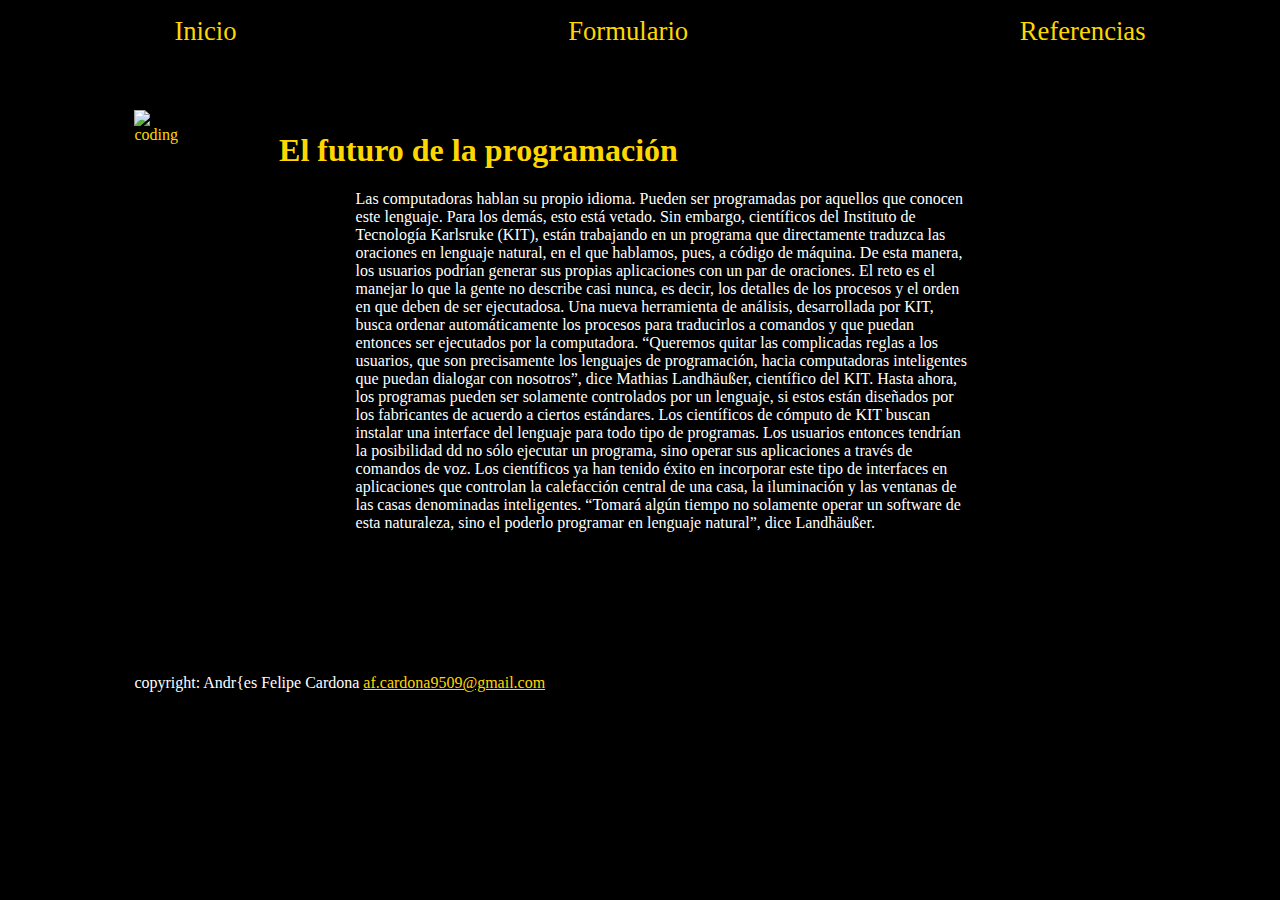
==== Index.html @ 7fc73dcc "add filles" ====
<!DOCTYPE html>
<html lang="en">
<head>
    <meta charset="UTF-8">
    <meta name="viewport" content="width=device-width, initial-scale=1.0">
    <link rel="stylesheet" href="style.css">
    <title>Prueba HTML y CSS</title>
</head>
<body>
    <div id="head">
        <ul id="menu">
            <li><a href="index.html">Inicio</a></li>
            <li><a href="form.html">Formulario</a></li>
            <li><a href="third.html">Referencias</a></li>
        </ul>
    </div>
    <div id="cuerpo">
        <img id="codingImg" src="https://th.bing.com/th/id/OIP.wa7G-t4-Pxw8jB28bfflcAHaEE?pid=Api&rs=1" alt="coding">
        <div id="textoPrin"><h1>El futuro de la programación </h1>
            <p class="white">Las computadoras hablan su propio idioma. Pueden ser programadas por aquellos que conocen este lenguaje. Para los demás, esto está vetado. Sin embargo, científicos del Instituto de Tecnología Karlsruke (KIT), están trabajando en un programa que directamente traduzca las oraciones en lenguaje natural, en el que hablamos, pues, a código de máquina. De esta manera, los usuarios podrían generar sus propias aplicaciones con un par de oraciones. El reto es el manejar lo que la gente no describe casi nunca, es decir, los detalles de los procesos y el orden en que deben de ser ejecutadosa. Una nueva herramienta de análisis, desarrollada por KIT, busca ordenar automáticamente los procesos para traducirlos a comandos y que puedan entonces ser ejecutados por la computadora.
    
                “Queremos quitar las complicadas reglas a los usuarios, que son precisamente los lenguajes de programación, hacia computadoras inteligentes que puedan dialogar con nosotros”, dice Mathias Landhäußer, científico del KIT. Hasta ahora, los programas pueden ser solamente controlados por un lenguaje, si estos están diseñados por los fabricantes de acuerdo a ciertos estándares. Los científicos de cómputo de KIT buscan instalar una interface del lenguaje para todo tipo de programas. Los usuarios entonces tendrían la posibilidad dd no sólo ejecutar un programa, sino operar sus aplicaciones a través de comandos de voz. Los científicos ya han tenido éxito en incorporar este tipo de interfaces en aplicaciones que controlan la calefacción central de una casa, la iluminación y las ventanas de las casas denominadas inteligentes.
                
                “Tomará algún tiempo no solamente operar un software de esta naturaleza, sino el poderlo programar en lenguaje natural”, dice Landhäußer.</p>
    </div>
        
    </div>
</body>
<footer> copyright: Andr{es Felipe Cardona <a href="mailto:af.cardona9509@gmail.com" target="_blank" rel="noopener noreferrer"> af.cardona9509@gmail.com</a></footer>
</html>
---- style.css ----
/* generales*/
*{
    background-color: black;
    color: gold;
}
#menu{
   
   display: flex;
   flex-direction: row;
   justify-content: space-between;
   margin-left: 10%;
   margin-right: 10%;
}

.white{
    color: white;
}
#cuerpo{
    margin-top: 5%;
    display: flex;
    flex-direction: row;
    justify-content: space-between;
    margin-left: 10%;
    margin-right: 10%;
}
#textoPrin{
    margin-left: 10%;
    margin-right: 10%;
    
}
li {
    list-style-type: none;
    font-size: 20pt;
    
}
li a {
    text-decoration: none;
}
footer{
    margin-right: 10%;
    margin-left: 10%;
    color: white;
    margin-top: 10%;
}
/* Formulario */
form{
    justify-content: center;
    margin-right: 20%;
    margin-left: 20%;
}
#submit{
    background-color: white;
    color: tomato;
}
#formImage{
    margin-top: 5%;
    display: flex;
    flex-direction: row;
    justify-content: space-between;
    margin-left: 10%;
    margin-right: 10%;
}
p{
    animation: slide-left;
    color: white;
    margin-right: 10%;
    margin-left: 10%;
}
#star-six {
    margin-left: 50%;
    width: 0;
    height: 0;
    border-left: 50px solid transparent;
    border-right: 50px solid transparent;
    border-bottom: 100px solid blue;
    position: relative;
  }
  #star-six:after {
    width: 0;
    height: 0;
    border-left: 50px solid transparent;
    border-right: 50px solid transparent;
    border-top: 100px solid blue;
    position: absolute;
    content: "";
    top: 30px;
    left: -50px;
  }
  #tweetEstrella{
      display: flex;
      flex-direction: row;
      margin-left: 10%;
      margin-right: 10%;
      justify-content: flex-start;
  }
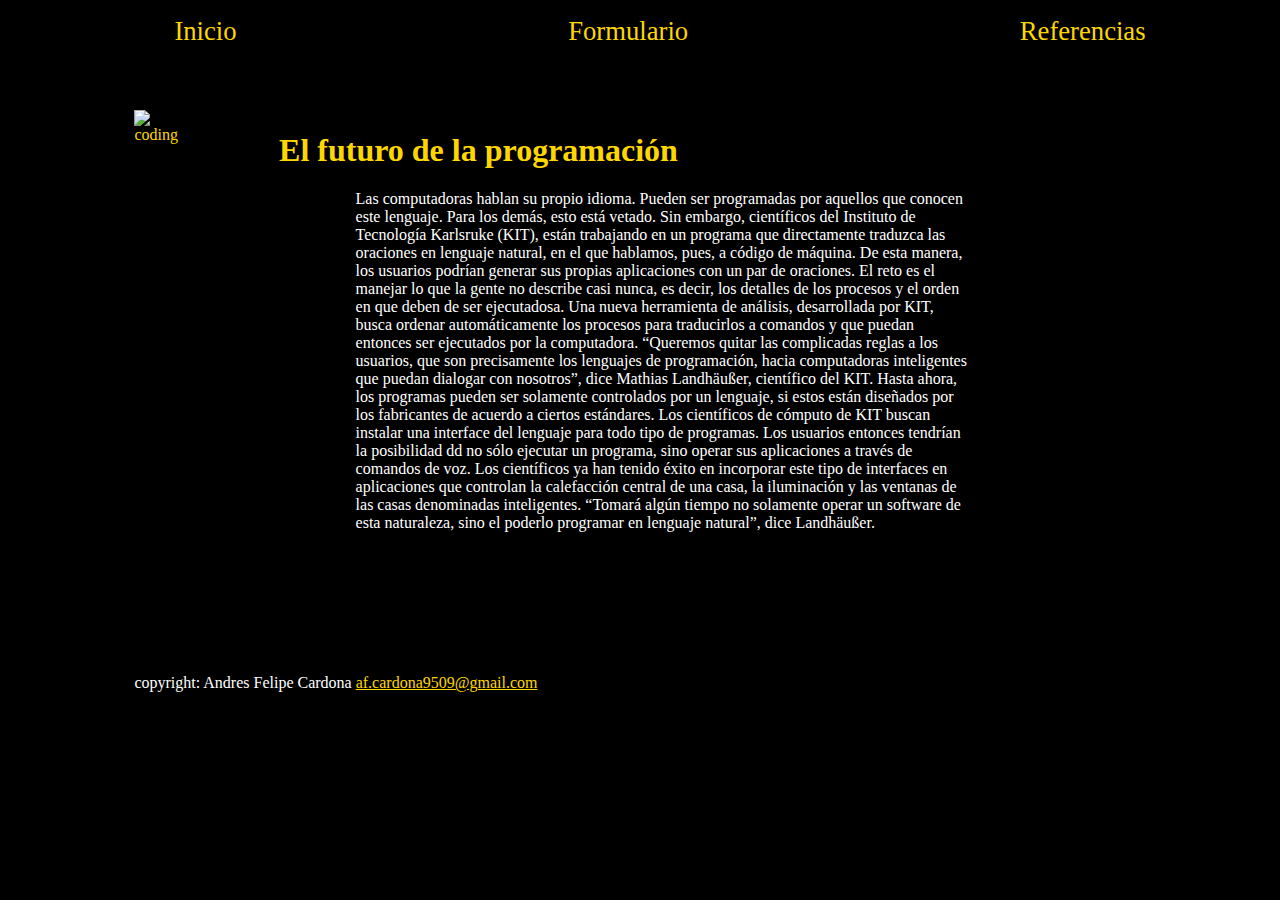
==== commit 0e7dc166: "correcion de footer" ====
--- a/Index.html
+++ b/Index.html
@@ -26,5 +26,5 @@
         
     </div>
 </body>
-<footer> copyright: Andr{es Felipe Cardona <a href="mailto:af.cardona9509@gmail.com" target="_blank" rel="noopener noreferrer"> af.cardona9509@gmail.com</a></footer>
+<footer> copyright: Andres Felipe Cardona <a href="mailto:af.cardona9509@gmail.com" target="_blank" rel="noopener noreferrer"> af.cardona9509@gmail.com</a></footer>
 </html>